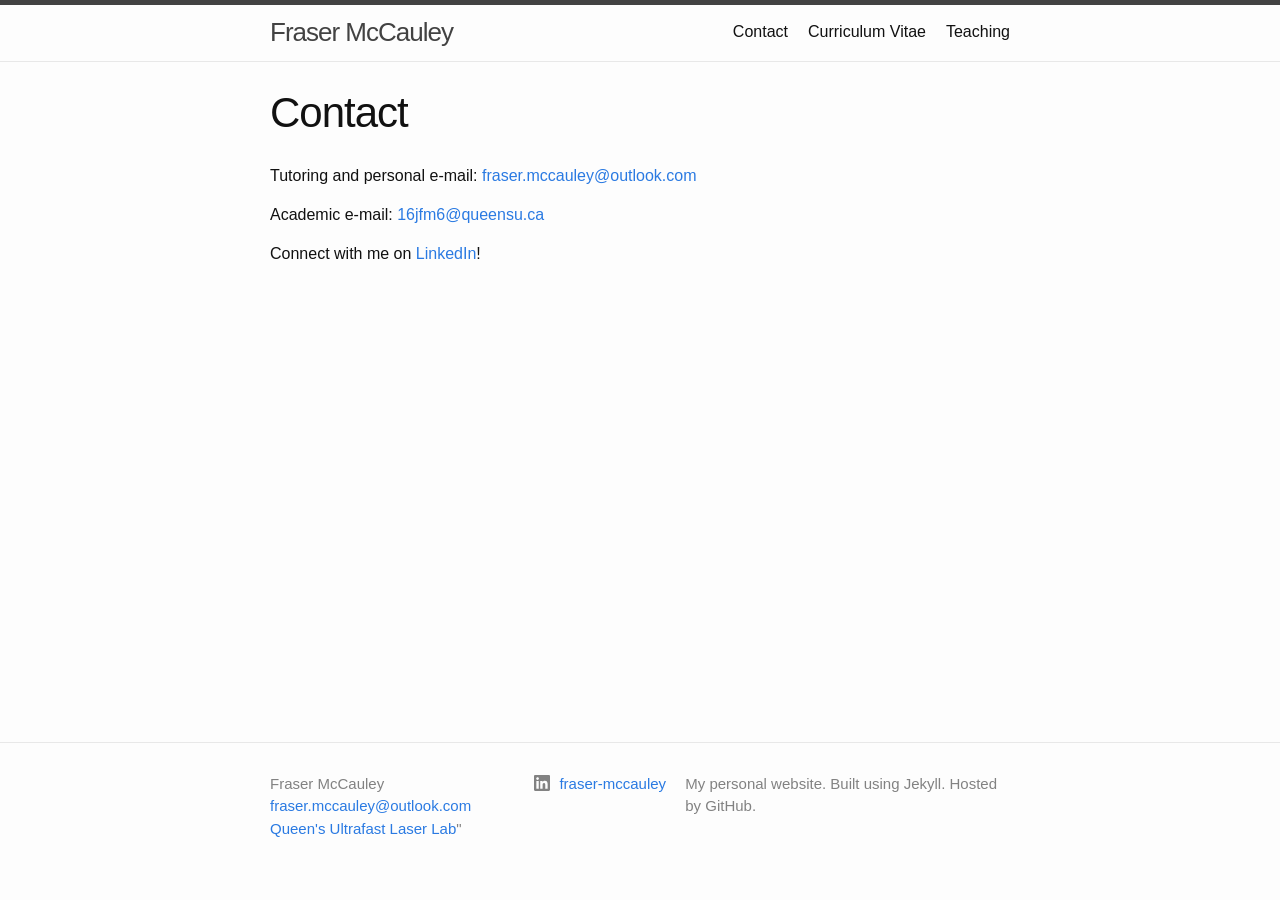
==== contact/index.html @ 05833516 "Add files via upload" ====
<!DOCTYPE html>
<html lang="en"><head>
  <meta charset="utf-8">
  <meta http-equiv="X-UA-Compatible" content="IE=edge">
  <meta name="viewport" content="width=device-width, initial-scale=1"><!-- Begin Jekyll SEO tag v2.8.0 -->
<title>Contact | Fraser McCauley</title>
<meta name="generator" content="Jekyll v4.4.1" />
<meta property="og:title" content="Contact" />
<meta property="og:locale" content="en_US" />
<link rel="canonical" href="http://localhost:4000/contact/" />
<meta property="og:url" content="http://localhost:4000/contact/" />
<meta property="og:site_name" content="Fraser McCauley" />
<meta property="og:type" content="website" />
<meta name="twitter:card" content="summary" />
<meta property="twitter:title" content="Contact" />
<script type="application/ld+json">
{"@context":"https://schema.org","@type":"WebPage","headline":"Contact","url":"http://localhost:4000/contact/"}</script>
<!-- End Jekyll SEO tag -->
<link rel="stylesheet" href="/assets/main.css"><link type="application/atom+xml" rel="alternate" href="http://localhost:4000/feed.xml" title="Fraser McCauley" /></head>
<body><header class="site-header" role="banner">

  <div class="wrapper"><a class="site-title" rel="author" href="/">Fraser McCauley</a><nav class="site-nav">
        <input type="checkbox" id="nav-trigger" class="nav-trigger" />
        <label for="nav-trigger">
          <span class="menu-icon">
            <svg viewBox="0 0 18 15" width="18px" height="15px">
              <path d="M18,1.484c0,0.82-0.665,1.484-1.484,1.484H1.484C0.665,2.969,0,2.304,0,1.484l0,0C0,0.665,0.665,0,1.484,0 h15.032C17.335,0,18,0.665,18,1.484L18,1.484z M18,7.516C18,8.335,17.335,9,16.516,9H1.484C0.665,9,0,8.335,0,7.516l0,0 c0-0.82,0.665-1.484,1.484-1.484h15.032C17.335,6.031,18,6.696,18,7.516L18,7.516z M18,13.516C18,14.335,17.335,15,16.516,15H1.484 C0.665,15,0,14.335,0,13.516l0,0c0-0.82,0.665-1.483,1.484-1.483h15.032C17.335,12.031,18,12.695,18,13.516L18,13.516z"/>
            </svg>
          </span>
        </label>

        <div class="trigger"><a class="page-link" href="/contact/">Contact</a><a class="page-link" href="/cv/">Curriculum Vitae</a><a class="page-link" href="/teaching/">Teaching</a></div>
      </nav></div>
</header>
<main class="page-content" aria-label="Content">
      <div class="wrapper">
        <article class="post">

  <header class="post-header">
    <h1 class="post-title">Contact</h1>
  </header>

  <div class="post-content">
    <p>Tutoring and personal e-mail: <a href="mailto:fraser.mccauley@outlook.com">fraser.mccauley@outlook.com</a></p>

<p>Academic e-mail: <a href="mailto:16jfm6@queensu.ca">16jfm6@queensu.ca</a></p>

<p>Connect with me on <a href="https://www.linkedin.com/in/fraser-mccauley/">LinkedIn</a>!</p>

  </div>

</article>



      </div>
    </main><footer class="site-footer h-card">
  <data class="u-url" href="/"></data>

  <div class="wrapper">

    <!-- <h2 class="footer-heading">Fraser McCauley</h2> -->

    <div class="footer-col-wrapper">
      <div class="footer-col footer-col-1">
        <ul class="contact-list">
          <li class="p-name">Fraser McCauley</li><li><a class="u-email" href="mailto:fraser.mccauley@outlook.com">fraser.mccauley@outlook.com</a></li><li><a class="link" href="https://www.queensu.ca/ultrafast-laser-lab/">Queen's Ultrafast Laser Lab</a>"</li>
        </ul>
      </div>

      <div class="footer-col footer-col-2"><ul class="social-media-list"><li><a href="https://www.linkedin.com/in/fraser-mccauley"><svg class="svg-icon"><use xlink:href="/assets/minima-social-icons.svg#linkedin"></use></svg> <span class="username">fraser-mccauley</span></a></li></ul>
</div>

      <div class="footer-col footer-col-3">
        <p>My personal website. Built using Jekyll. Hosted by GitHub.</p>
      </div>
    </div>

  </div>

</footer>
</body>

</html>
---- assets/main.css ----
/**
 * Reset some basic elements
 */
body, h1, h2, h3, h4, h5, h6,
p, blockquote, pre, hr,
dl, dd, ol, ul, figure {
  margin: 0;
  padding: 0;
}

/**
 * Basic styling
 */
body {
  font: 400 16px/1.5 -apple-system, BlinkMacSystemFont, "Segoe UI", Roboto, Helvetica, Arial, sans-serif, "Apple Color Emoji", "Segoe UI Emoji", "Segoe UI Symbol";
  color: #111;
  background-color: #fdfdfd;
  -webkit-text-size-adjust: 100%;
  -webkit-font-feature-settings: "kern" 1;
  -moz-font-feature-settings: "kern" 1;
  -o-font-feature-settings: "kern" 1;
  font-feature-settings: "kern" 1;
  font-kerning: normal;
  display: flex;
  min-height: 100vh;
  flex-direction: column;
}

/**
 * Set `margin-bottom` to maintain vertical rhythm
 */
h1, h2, h3, h4, h5, h6,
p, blockquote, pre,
ul, ol, dl, figure,
.highlight {
  margin-bottom: 15px;
}

/**
 * `main` element
 */
main {
  display: block; /* Default value of `display` of `main` element is 'inline' in IE 11. */
}

/**
 * Images
 */
img {
  max-width: 100%;
  vertical-align: middle;
}

/**
 * Figures
 */
figure > img {
  display: block;
}

figcaption {
  font-size: 14px;
}

/**
 * Lists
 */
ul, ol {
  margin-left: 30px;
}

li > ul,
li > ol {
  margin-bottom: 0;
}

/**
 * Headings
 */
h1, h2, h3, h4, h5, h6 {
  font-weight: 400;
}

/**
 * Links
 */
a {
  color: #2a7ae2;
  text-decoration: none;
}
a:visited {
  color: #1756a9;
}
a:hover {
  color: #111;
  text-decoration: underline;
}
.social-media-list a:hover {
  text-decoration: none;
}
.social-media-list a:hover .username {
  text-decoration: underline;
}

/**
 * Blockquotes
 */
blockquote {
  color: #828282;
  border-left: 4px solid #e8e8e8;
  padding-left: 15px;
  font-size: 18px;
  letter-spacing: -1px;
  font-style: italic;
}
blockquote > :last-child {
  margin-bottom: 0;
}

/**
 * Code formatting
 */
pre,
code {
  font-size: 15px;
  border: 1px solid #e8e8e8;
  border-radius: 3px;
  background-color: #eef;
}

code {
  padding: 1px 5px;
}

pre {
  padding: 8px 12px;
  overflow-x: auto;
}
pre > code {
  border: 0;
  padding-right: 0;
  padding-left: 0;
}

/**
 * Wrapper
 */
.wrapper {
  max-width: -webkit-calc(800px - (30px * 2));
  max-width: calc(800px - 30px * 2);
  margin-right: auto;
  margin-left: auto;
  padding-right: 30px;
  padding-left: 30px;
}
@media screen and (max-width: 800px) {
  .wrapper {
    max-width: -webkit-calc(800px - (30px));
    max-width: calc(800px - (30px));
    padding-right: 15px;
    padding-left: 15px;
  }
}

/**
 * Clearfix
 */
.footer-col-wrapper:after, .wrapper:after {
  content: "";
  display: table;
  clear: both;
}

/**
 * Icons
 */
.svg-icon {
  width: 16px;
  height: 16px;
  display: inline-block;
  fill: #828282;
  padding-right: 5px;
  vertical-align: text-top;
}

.social-media-list li + li {
  padding-top: 5px;
}

/**
 * Tables
 */
table {
  margin-bottom: 30px;
  width: 100%;
  text-align: left;
  color: #3f3f3f;
  border-collapse: collapse;
  border: 1px solid #e8e8e8;
}
table tr:nth-child(even) {
  background-color: #f7f7f7;
}
table th, table td {
  padding: 9.999999999px 15px;
}
table th {
  background-color: #f0f0f0;
  border: 1px solid #dedede;
  border-bottom-color: #c9c9c9;
}
table td {
  border: 1px solid #e8e8e8;
}

/**
 * Site header
 */
.site-header {
  border-top: 5px solid #424242;
  border-bottom: 1px solid #e8e8e8;
  min-height: 55.95px;
  position: relative;
}

.site-title {
  font-size: 26px;
  font-weight: 300;
  line-height: 54px;
  letter-spacing: -1px;
  margin-bottom: 0;
  float: left;
}
.site-title, .site-title:visited {
  color: #424242;
}

.site-nav {
  float: right;
  line-height: 54px;
}
.site-nav .nav-trigger {
  display: none;
}
.site-nav .menu-icon {
  display: none;
}
.site-nav .page-link {
  color: #111;
  line-height: 1.5;
}
.site-nav .page-link:not(:last-child) {
  margin-right: 20px;
}
@media screen and (max-width: 600px) {
  .site-nav {
    position: absolute;
    top: 9px;
    right: 15px;
    background-color: #fdfdfd;
    border: 1px solid #e8e8e8;
    border-radius: 5px;
    text-align: right;
  }
  .site-nav label[for=nav-trigger] {
    display: block;
    float: right;
    width: 36px;
    height: 36px;
    z-index: 2;
    cursor: pointer;
  }
  .site-nav .menu-icon {
    display: block;
    float: right;
    width: 36px;
    height: 26px;
    line-height: 0;
    padding-top: 10px;
    text-align: center;
  }
  .site-nav .menu-icon > svg {
    fill: #424242;
  }
  .site-nav input ~ .trigger {
    clear: both;
    display: none;
  }
  .site-nav input:checked ~ .trigger {
    display: block;
    padding-bottom: 5px;
  }
  .site-nav .page-link {
    display: block;
    margin-left: 20px;
    padding: 5px 10px;
  }
  .site-nav .page-link:not(:last-child) {
    margin-right: 0;
  }
}

/**
 * Site footer
 */
.site-footer {
  border-top: 1px solid #e8e8e8;
  padding: 30px 0;
}

.footer-heading {
  font-size: 18px;
  margin-bottom: 15px;
}

.contact-list,
.social-media-list {
  list-style: none;
  margin-left: 0;
}

.footer-col-wrapper {
  font-size: 15px;
  color: #828282;
  margin-left: -15px;
}

.footer-col {
  float: left;
  margin-bottom: 15px;
  padding-left: 15px;
}

.footer-col-1 {
  width: -webkit-calc(35% - (30px / 2));
  width: calc(35% - 30px / 2);
}

.footer-col-2 {
  width: -webkit-calc(20% - (30px / 2));
  width: calc(20% - 30px / 2);
}

.footer-col-3 {
  width: -webkit-calc(45% - (30px / 2));
  width: calc(45% - 30px / 2);
}

@media screen and (max-width: 800px) {
  .footer-col-1,
  .footer-col-2 {
    width: -webkit-calc(50% - (30px / 2));
    width: calc(50% - 30px / 2);
  }
  .footer-col-3 {
    width: -webkit-calc(100% - (30px / 2));
    width: calc(100% - 30px / 2);
  }
}
@media screen and (max-width: 600px) {
  .footer-col {
    float: none;
    width: -webkit-calc(100% - (30px / 2));
    width: calc(100% - 30px / 2);
  }
}
/**
 * Page content
 */
.page-content {
  padding: 30px 0;
  flex: 1;
}

.page-heading {
  font-size: 32px;
}

.post-list-heading {
  font-size: 28px;
}

.post-list {
  margin-left: 0;
  list-style: none;
}
.post-list > li {
  margin-bottom: 30px;
}

.post-meta {
  font-size: 14px;
  color: #828282;
}

.post-link {
  display: block;
  font-size: 24px;
}

/**
 * Posts
 */
.post-header {
  margin-bottom: 30px;
}

.post-title {
  font-size: 42px;
  letter-spacing: -1px;
  line-height: 1;
}
@media screen and (max-width: 800px) {
  .post-title {
    font-size: 36px;
  }
}

.post-content {
  margin-bottom: 30px;
}
.post-content h2 {
  font-size: 32px;
}
@media screen and (max-width: 800px) {
  .post-content h2 {
    font-size: 28px;
  }
}
.post-content h3 {
  font-size: 26px;
}
@media screen and (max-width: 800px) {
  .post-content h3 {
    font-size: 22px;
  }
}
.post-content h4 {
  font-size: 20px;
}
@media screen and (max-width: 800px) {
  .post-content h4 {
    font-size: 18px;
  }
}

/**
 * Syntax highlighting styles
 */
.highlight {
  background: #fff;
}
.highlighter-rouge .highlight {
  background: #eef;
}
.highlight .c {
  color: #998;
  font-style: italic;
}
.highlight .err {
  color: #a61717;
  background-color: #e3d2d2;
}
.highlight .k {
  font-weight: bold;
}
.highlight .o {
  font-weight: bold;
}
.highlight .cm {
  color: #998;
  font-style: italic;
}
.highlight .cp {
  color: #999;
  font-weight: bold;
}
.highlight .c1 {
  color: #998;
  font-style: italic;
}
.highlight .cs {
  color: #999;
  font-weight: bold;
  font-style: italic;
}
.highlight .gd {
  color: #000;
  background-color: #fdd;
}
.highlight .gd .x {
  color: #000;
  background-color: #faa;
}
.highlight .ge {
  font-style: italic;
}
.highlight .gr {
  color: #a00;
}
.highlight .gh {
  color: #999;
}
.highlight .gi {
  color: #000;
  background-color: #dfd;
}
.highlight .gi .x {
  color: #000;
  background-color: #afa;
}
.highlight .go {
  color: #888;
}
.highlight .gp {
  color: #555;
}
.highlight .gs {
  font-weight: bold;
}
.highlight .gu {
  color: #aaa;
}
.highlight .gt {
  color: #a00;
}
.highlight .kc {
  font-weight: bold;
}
.highlight .kd {
  font-weight: bold;
}
.highlight .kp {
  font-weight: bold;
}
.highlight .kr {
  font-weight: bold;
}
.highlight .kt {
  color: #458;
  font-weight: bold;
}
.highlight .m {
  color: #099;
}
.highlight .s {
  color: #d14;
}
.highlight .na {
  color: #008080;
}
.highlight .nb {
  color: #0086B3;
}
.highlight .nc {
  color: #458;
  font-weight: bold;
}
.highlight .no {
  color: #008080;
}
.highlight .ni {
  color: #800080;
}
.highlight .ne {
  color: #900;
  font-weight: bold;
}
.highlight .nf {
  color: #900;
  font-weight: bold;
}
.highlight .nn {
  color: #555;
}
.highlight .nt {
  color: #000080;
}
.highlight .nv {
  color: #008080;
}
.highlight .ow {
  font-weight: bold;
}
.highlight .w {
  color: #bbb;
}
.highlight .mf {
  color: #099;
}
.highlight .mh {
  color: #099;
}
.highlight .mi {
  color: #099;
}
.highlight .mo {
  color: #099;
}
.highlight .sb {
  color: #d14;
}
.highlight .sc {
  color: #d14;
}
.highlight .sd {
  color: #d14;
}
.highlight .s2 {
  color: #d14;
}
.highlight .se {
  color: #d14;
}
.highlight .sh {
  color: #d14;
}
.highlight .si {
  color: #d14;
}
.highlight .sx {
  color: #d14;
}
.highlight .sr {
  color: #009926;
}
.highlight .s1 {
  color: #d14;
}
.highlight .ss {
  color: #990073;
}
.highlight .bp {
  color: #999;
}
.highlight .vc {
  color: #008080;
}
.highlight .vg {
  color: #008080;
}
.highlight .vi {
  color: #008080;
}
.highlight .il {
  color: #099;
}

/*# sourceMappingURL=main.css.map */
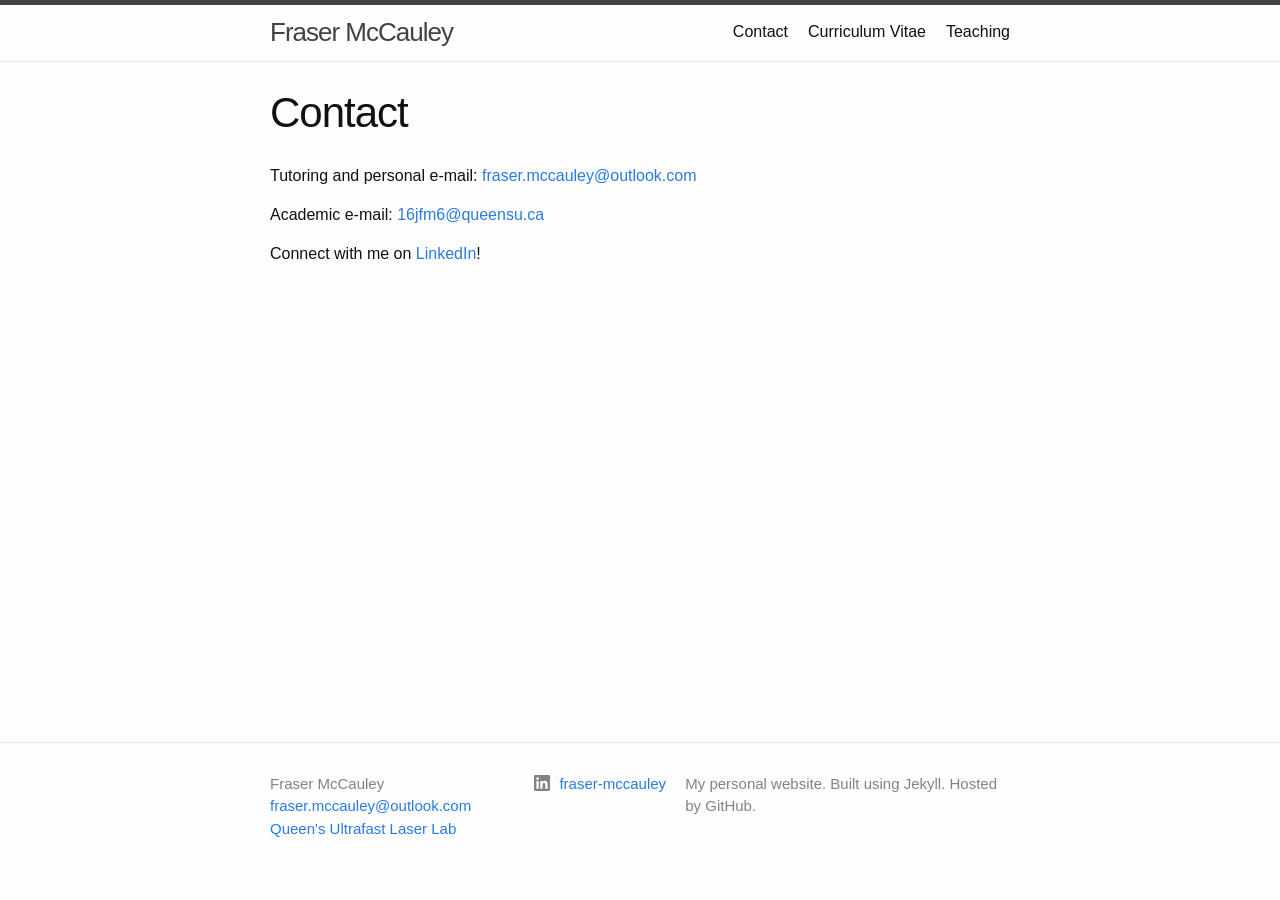
==== commit d23ab8b2: "Add files via upload" ====
--- a/contact/index.html
+++ b/contact/index.html
@@ -64,7 +64,7 @@
     <div class="footer-col-wrapper">
       <div class="footer-col footer-col-1">
         <ul class="contact-list">
-          <li class="p-name">Fraser McCauley</li><li><a class="u-email" href="mailto:fraser.mccauley@outlook.com">fraser.mccauley@outlook.com</a></li><li><a class="link" href="https://www.queensu.ca/ultrafast-laser-lab/">Queen's Ultrafast Laser Lab</a>"</li>
+          <li class="p-name">Fraser McCauley</li><li><a class="u-email" href="mailto:fraser.mccauley@outlook.com">fraser.mccauley@outlook.com</a></li><li><a class="link" href="https://www.queensu.ca/ultrafast-laser-lab/">Queen's Ultrafast Laser Lab</a></li>
         </ul>
       </div>
 
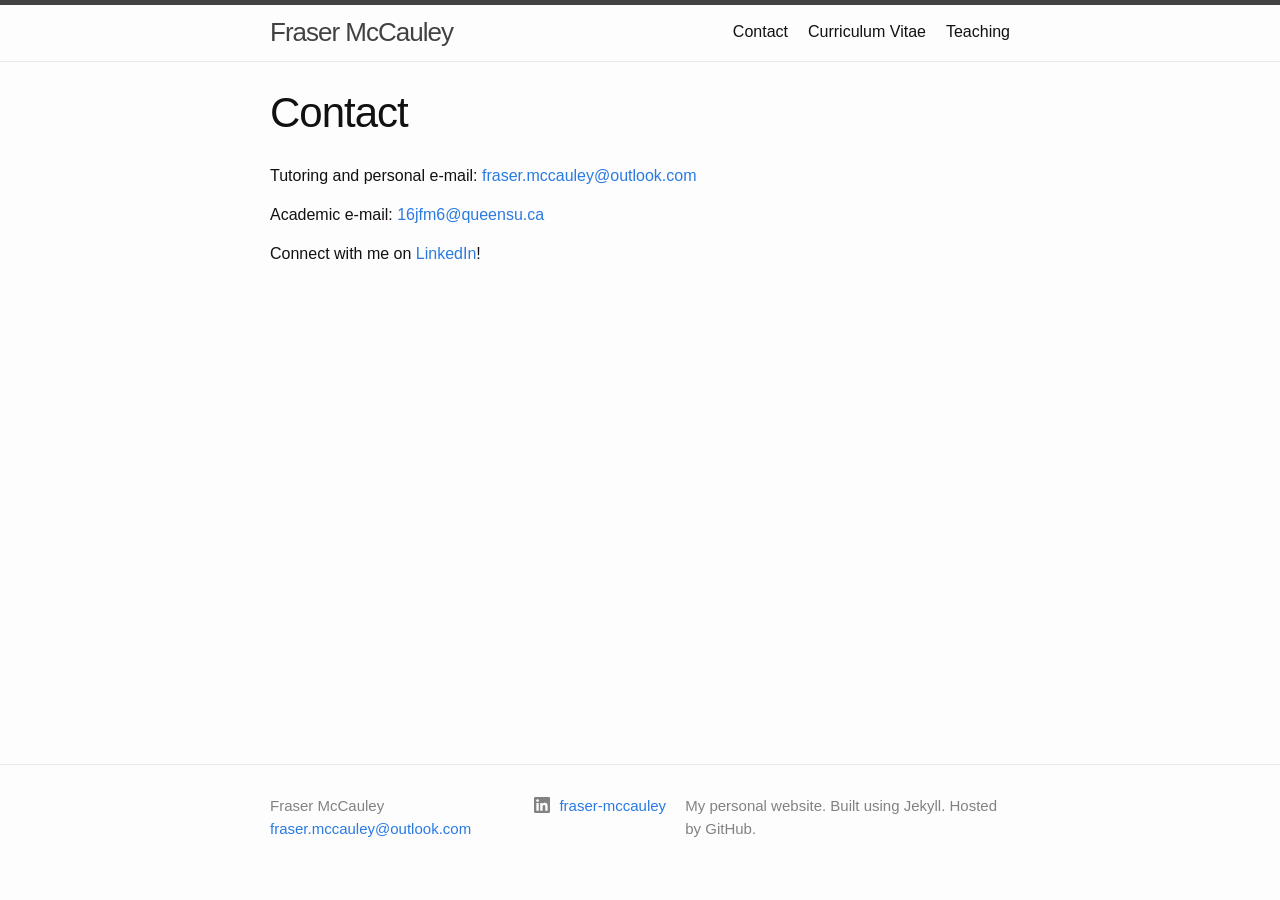
==== commit 0be4e84c: "Add files via upload" ====
--- a/contact/index.html
+++ b/contact/index.html
@@ -64,8 +64,7 @@
     <div class="footer-col-wrapper">
       <div class="footer-col footer-col-1">
         <ul class="contact-list">
-          <li class="p-name">Fraser McCauley</li><li><a class="u-email" href="mailto:fraser.mccauley@outlook.com">fraser.mccauley@outlook.com</a></li><li><a class="link" href="https://www.queensu.ca/ultrafast-laser-lab/">Queen's Ultrafast Laser Lab</a></li>
-        </ul>
+          <li class="p-name">Fraser McCauley</li><li><a class="u-email" href="mailto:fraser.mccauley@outlook.com">fraser.mccauley@outlook.com</a></li></ul>
       </div>
 
       <div class="footer-col footer-col-2"><ul class="social-media-list"><li><a href="https://www.linkedin.com/in/fraser-mccauley"><svg class="svg-icon"><use xlink:href="/assets/minima-social-icons.svg#linkedin"></use></svg> <span class="username">fraser-mccauley</span></a></li></ul>
